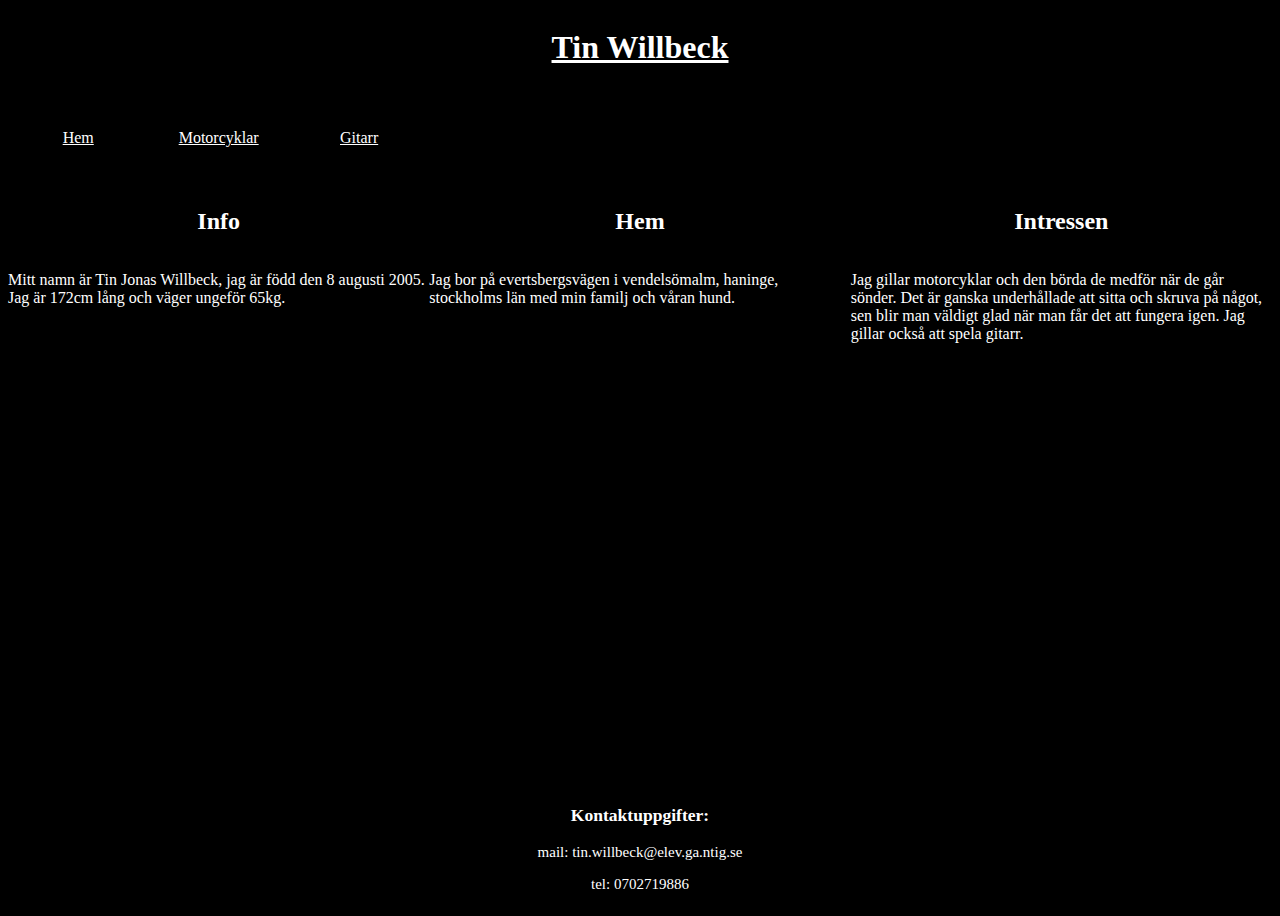
==== index.html @ b5318e45 "fasfg" ====
<!DOCTYPE html>
<html lang="en">
<head>
    <meta charset="UTF-8">
    <meta http-equiv="X-UA-Compatible" content="IE=edge">
    <meta name="viewport" content="width=device-width, initial-scale=1.0">
    <title>Tins personliga sida proj</title>
    <link rel="stylesheet" href="./style.css">
</head>
<body>
<header>
    <h1>
        <div class="head">
            <a href="./jag.html">Tin Willbeck</a>
        </div>
    </h1>
    <nav>
        <div class="navitem">
            <a href="./index.html">Hem</a>
        </div>
        <div class="navitem">
            <a href="./mc.html">Motorcyklar</a>
        </div>
        <div class="navitem">
            <a href="./gitarr.html">Gitarr</a>
        </div>
    </nav>
</header>
<main>
    <article class="indx-a">
        <h2>Info</h2>
        <h2>Hem</h2>
        <h2>Intressen</h2>
        <p>Mitt namn är Tin Jonas Willbeck, jag är född den 8 augusti 2005. Jag är 172cm lång och väger ungeför 65kg.</p>
        <p>Jag bor på evertsbergsvägen i vendelsömalm, haninge, stockholms län med min familj och våran hund.</p>
        <p>Jag gillar motorcyklar och den börda de medför när de går sönder. Det är ganska underhållade att sitta och skruva på något, sen blir man väldigt glad när man får det att fungera igen. Jag gillar också att spela gitarr.</p>
        
    </article>
</main>
<footer>
    <h3>Kontaktuppgifter:</h3>
    <p class="footer.t">mail: tin.willbeck@elev.ga.ntig.se</p>
    <p class="footer.t">tel: 0702719886</p>
</footer>
</body>
</html>
---- style.css ----
body{
    min-height: 100vh;
    display:grid;
    grid-template-rows: auto 10fr auto;
    background-color: black;
}
h1{
    display: grid;
    place-items: center;
    grid-template-columns: 4fr 1fr 4 fr;
    color: white;
}
a{
    color: white;
}
a:hover{
    background-color: gray;

}
.navitem {
    width: 100%;
    height: 100%;
    display: grid;
    place-items: center;
}
.navitem:hover {
    background-color: gray;
}
nav{
    height: 100px;
    display: grid;
    grid-template-columns: 1fr 1fr 1fr 6fr;
    place-items: center;
}
article{
    color: white;
}
.indx-a{
    display: grid;
    grid-template-columns: 1fr 1fr 1fr;
}
.jag-a{
    display: grid;
    place-items: center;
    grid-template-columns: auto auto auto;
}
.art{
    display: grid;
    place-items: center;
    grid-template-columns: 1fr 1fr;
    font-size: 30px;
}
h2{
    display: grid;
    place-items: center;
    color: white;
}
footer{
    text-align: center;

    color: white;
    font-size: 15px;
}
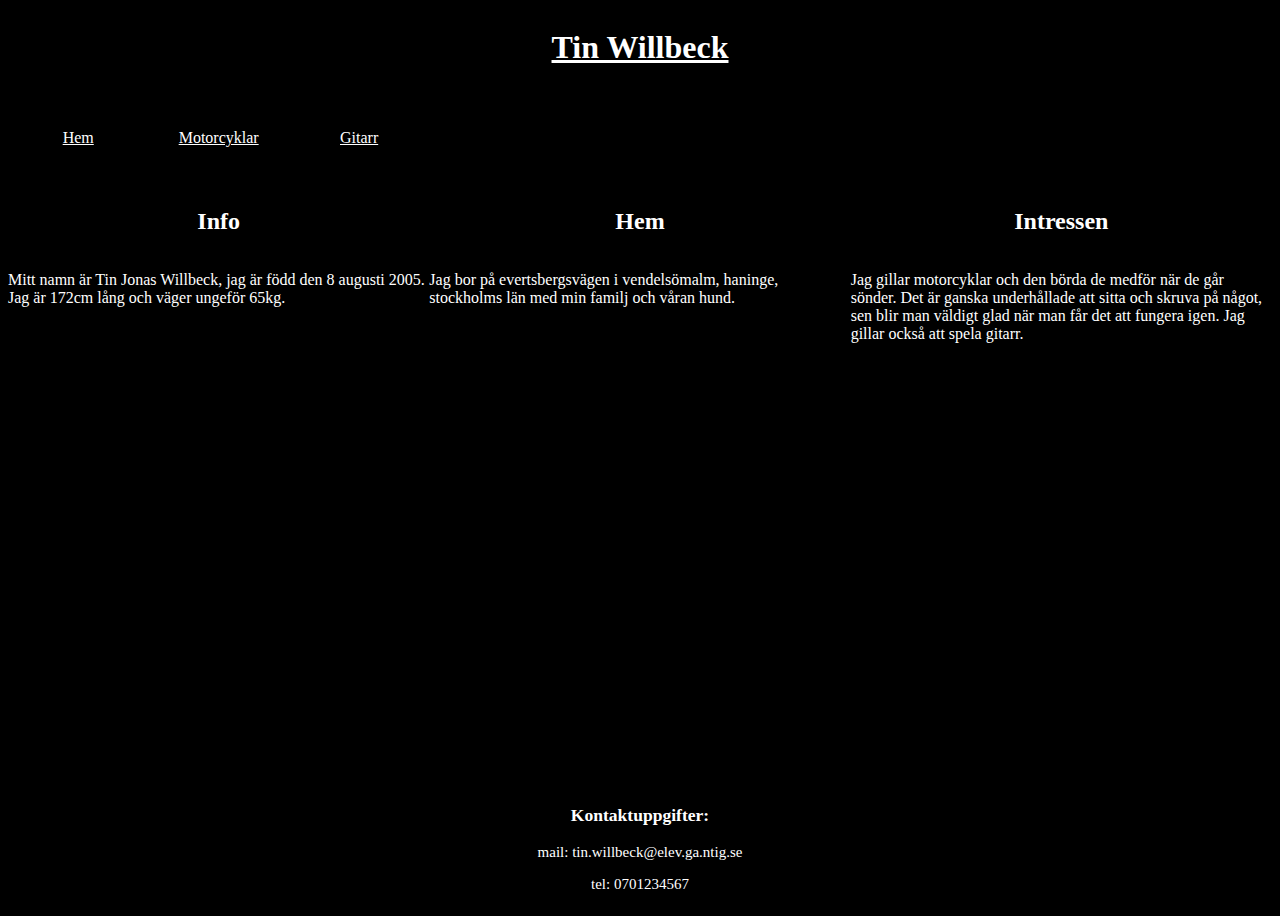
==== commit 6e7e08c8: "ändrade lite text" ====
--- a/index.html
+++ b/index.html
@@ -41,7 +41,7 @@
 <footer>
     <h3>Kontaktuppgifter:</h3>
     <p class="footer.t">mail: tin.willbeck@elev.ga.ntig.se</p>
-    <p class="footer.t">tel: 0702719886</p>
+    <p class="footer.t">tel: 0701234567</p>
 </footer>
 </body>
 </html>